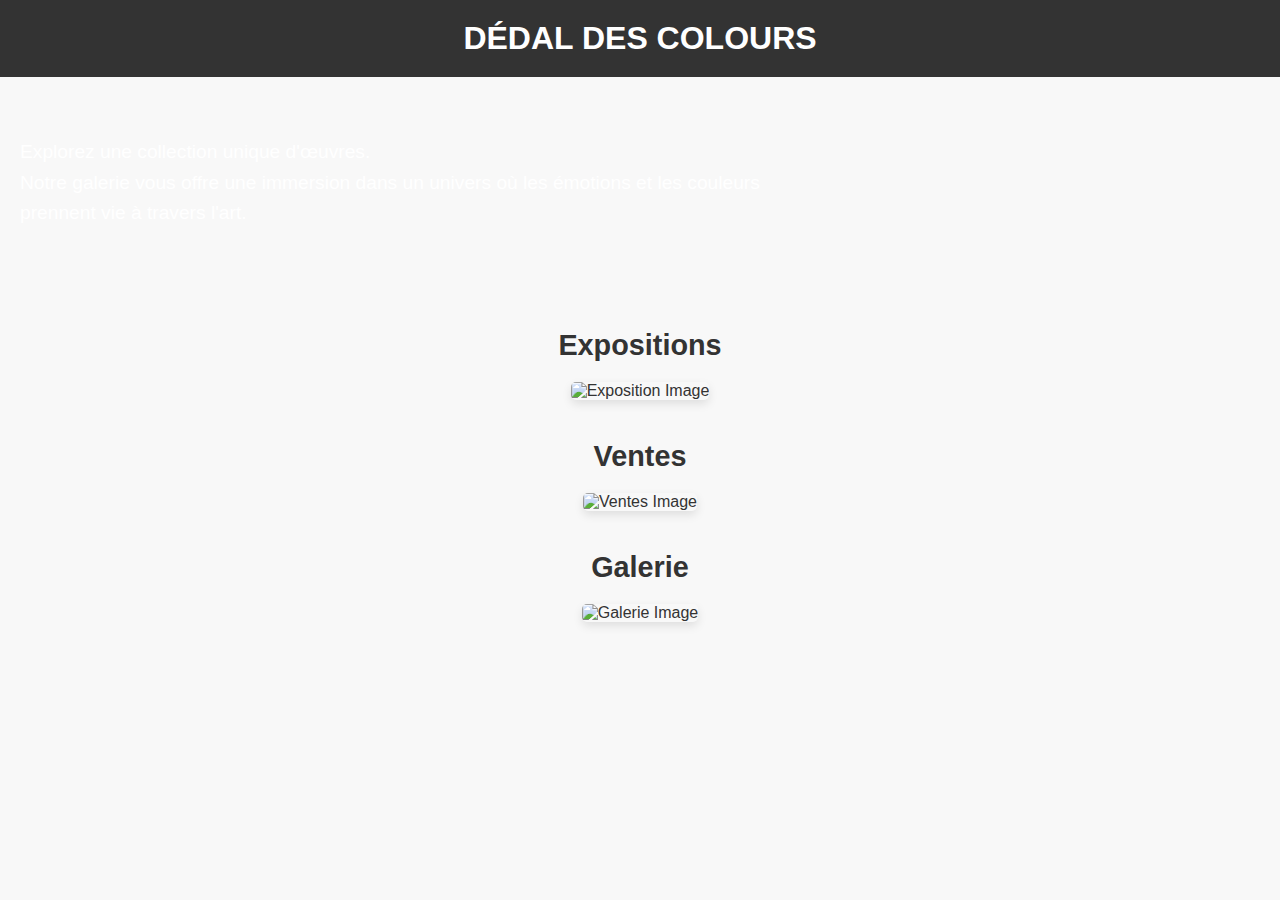
==== index.html @ e265f80e "page acceuil commencement" ====
<!DOCTYPE html>
<html lang="fr">
<head>
    <meta charset="UTF-8">
    <meta name="viewport" content="width=device-width, initial-scale=1.0">
    <title>Dédal des Colours</title>
    <link rel="stylesheet" href="styles.css">
</head>
<body>

    <header class="header-banner">
        <h1>DÉDAL DES COLOURS</h1>
    </header>
    
    <section class="intro-section">
        <p>Explorez une collection unique d'œuvres.<br>
        Notre galerie vous offre une immersion dans un univers où les émotions et les couleurs<br>
        prennent vie à travers l'art.</p>
    </section>
    </header>

    <main>
        <section class="section">
            <h2>Expositions</h2>
            <div class="image-container">
                <img src="images/gallerie.jpeg" alt="Exposition Image">
            </div>
        </section>

        <section class="section">
            <h2>Ventes</h2>
            <div class="image-container">
                <img src="images/vente.jpeg" alt="Ventes Image">
            </div>
        </section>

        <section class="section">
            <h2>Galerie</h2>
            <div class="image-container">
                <img src="images/gallerie.png" alt="Galerie Image">
            </div>
        </section>
    </main>

</body>
</html>
---- styles.css ----
* 
{
    margin: 0;
    padding: 0;
    box-sizing: border-box;
}

body {
    font-family: Arial, sans-serif;
    background-color: #f8f8f8;
    color: #333;
}

header {
    background-color: #333;
    color: #fff;
    text-align: center;
    padding: 20px 0;
}

header .title h1 {
    font-family: 'Arial', sans-serif;
    font-size: 2em;
    font-weight: normal;
    letter-spacing: 0.1em;
    margin-bottom: 10px;
}


header .banner {

    background-color: #333; 
    color: #fff;
    text-align: center;
    padding: 20px 0;
    font-size: 2em;

}
.intro-section {
    background-image: url('images/couverture\ .jpg'); 
    background-size: cover;
    background-position: center;
    color: white;
    text-align: left;
    padding: 60px 20px;
    font-size: 1.2em;
    line-height: 1.6;
}

header .banner p {
    font-size: 1.1em;
    line-height: 1.5;
    color: #fff;
    padding: 0 20px;
}


main {
    padding: 40px 20px;

}

.section {
    text-align: center;
    margin-bottom: 40px;
}

.section h2 {
    font-family: 'Arial', sans-serif;
    font-size: 1.8em;
    margin-bottom: 20px;
}

.image-container {
    max-width: 600px;
    margin: 0 auto;
}

.image-container img {
    width: 100%;
    height: auto;
    border-radius: 5px;
    box-shadow: 0px 4px 10px rgba(0, 0, 0, 0.1);
}
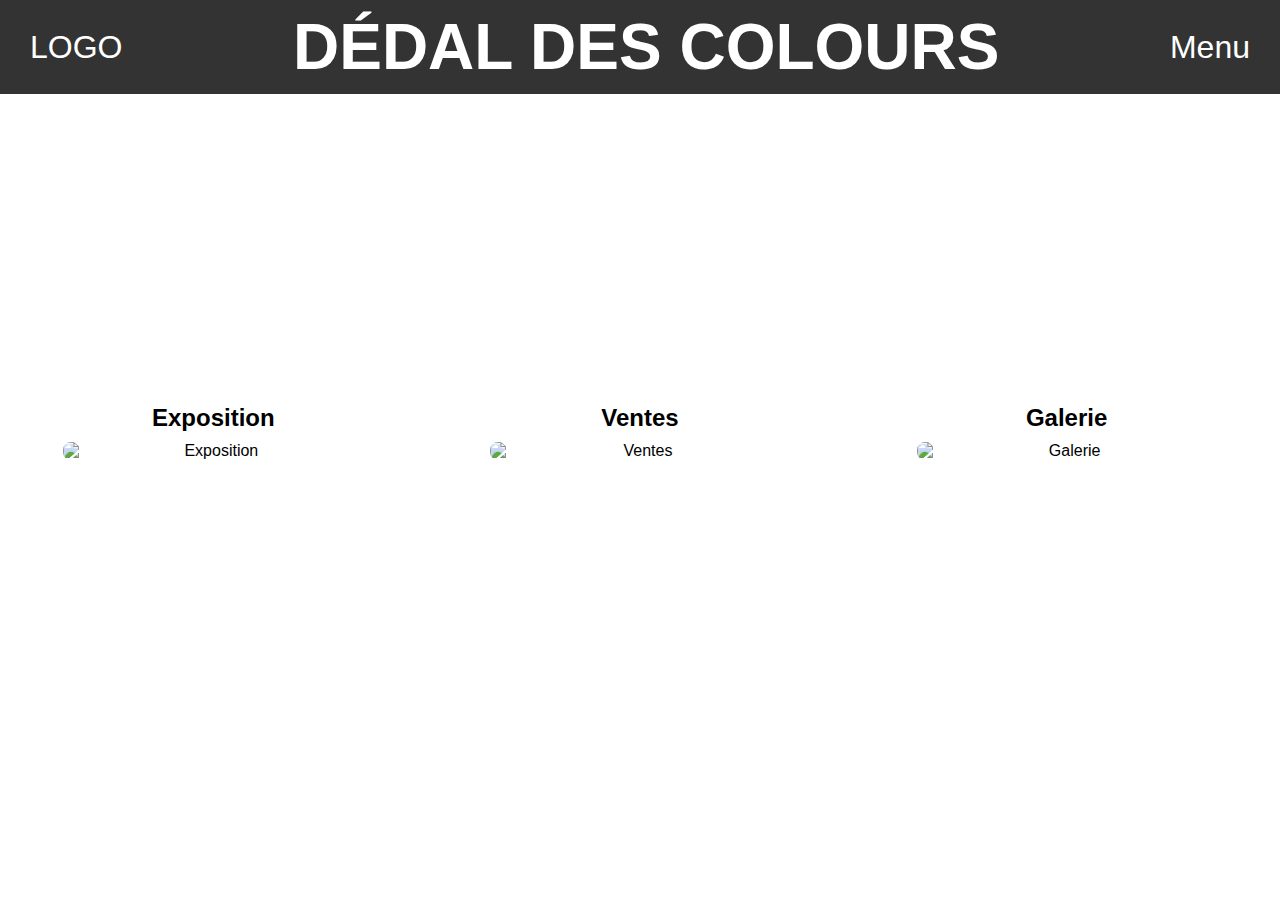
==== commit cf2d59ef: "page accueil , deuxieme essaie" ====
--- a/index.html
+++ b/index.html
@@ -7,40 +7,37 @@
     <link rel="stylesheet" href="styles.css">
 </head>
 <body>
+    <header class="header-banner">
+        <div class="logo">LOGO</div>
+        <h1>DÉDAL DES COLOURS</h1>
+        <div class="menu">Menu</div>
+    </header>
 
-    <header class="header-banner">
-        <h1>DÉDAL DES COLOURS</h1>
-    </header>
-    
     <section class="intro-section">
         <p>Explorez une collection unique d'œuvres.<br>
         Notre galerie vous offre une immersion dans un univers où les émotions et les couleurs<br>
         prennent vie à travers l'art.</p>
     </section>
-    </header>
 
     <main>
-        <section class="section">
-            <h2>Expositions</h2>
+        <div class="section">
+            <h2>Exposition</h2>
             <div class="image-container">
-                <img src="images/gallerie.jpeg" alt="Exposition Image">
+                <img src="images/gallerie.jpeg" alt="Exposition">
             </div>
-        </section>
-
-        <section class="section">
+        </div>
+        <div class="section">
             <h2>Ventes</h2>
             <div class="image-container">
-                <img src="images/vente.jpeg" alt="Ventes Image">
+                <img src="images/vente.jpeg" alt="Ventes">
             </div>
-        </section>
-
-        <section class="section">
+        </div>
+        <div class="section">
             <h2>Galerie</h2>
             <div class="image-container">
-                <img src="images/gallerie.png" alt="Galerie Image">
+                <img src="images/gallerie ext.png" alt="Galerie">
             </div>
-        </section>
+        </div>
     </main>
-
 </body>
-</html>+</html>
--- a/styles.css
+++ b/styles.css
@@ -1,43 +1,40 @@
-* 
-{
+
+body {
+    font-family: Arial, sans-serif;
     margin: 0;
     padding: 0;
     box-sizing: border-box;
 }
 
-body {
-    font-family: Arial, sans-serif;
-    background-color: #f8f8f8;
-    color: #333;
-}
 
-header {
+.header-banner {
     background-color: #333;
     color: #fff;
     text-align: center;
     padding: 20px 0;
+    font-size: 2em;
+    display: flex;
+    justify-content: space-between;
+    align-items: center;
+    padding: 10px 30px;
 }
 
-header .title h1 {
-    font-family: 'Arial', sans-serif;
-    font-size: 2em;
-    font-weight: normal;
-    letter-spacing: 0.1em;
-    margin-bottom: 10px;
+.header-banner h1 {
+    margin: 0;
 }
 
 
-header .banner {
+.header-banner .logo {
+    font-size: 1em;
+}
 
-    background-color: #333; 
-    color: #fff;
-    text-align: center;
-    padding: 20px 0;
-    font-size: 2em;
+.header-banner .menu {
+    font-size: 1em;
+}
 
-}
+
 .intro-section {
-    background-image: url('images/couverture\ .jpg'); 
+    background-image: url('images/couverture\ .jpg');
     background-size: cover;
     background-position: center;
     color: white;
@@ -45,41 +42,82 @@
     padding: 60px 20px;
     font-size: 1.2em;
     line-height: 1.6;
+    max-width: 800px;
+    margin: 0 auto;
 }
 
-header .banner p {
-    font-size: 1.1em;
-    line-height: 1.5;
-    color: #fff;
-    padding: 0 20px;
-}
-
-
 main {
-    padding: 40px 20px;
-
+    display: flex;
+    flex-direction: row;
+    justify-content: space-around;
+    align-items: flex-start;
+    margin: 20px 0;
+    flex-wrap: wrap; 
 }
 
 .section {
     text-align: center;
-    margin-bottom: 40px;
+    margin: 20px;
+    width: 30%;
 }
 
 .section h2 {
-    font-family: 'Arial', sans-serif;
-    font-size: 1.8em;
-    margin-bottom: 20px;
+    font-size: 1.5em;
+    margin-bottom: 10px;
 }
 
 .image-container {
-    max-width: 600px;
+    width: 100%;
+    max-width: 300px;
     margin: 0 auto;
 }
 
 .image-container img {
     width: 100%;
     height: auto;
-    border-radius: 5px;
-    box-shadow: 0px 4px 10px rgba(0, 0, 0, 0.1);
+    display: block;
+    border-radius: 8px;
 }
 
+
+
+@media (max-width: 768px) {
+    .header-banner {
+        flex-direction: column;
+        padding: 20px;
+        text-align: center;
+    }
+    
+    .intro-section {
+        padding: 40px 20px;
+        font-size: 1em;
+    }
+
+    main {
+        flex-direction: column;
+        align-items: center;
+    }
+
+    .section {
+        width: 80%; 
+        margin-bottom: 30px;
+    }
+}
+
+@media (max-width: 480px) {
+    .header-banner h1 {
+        font-size: 1.5em;
+    }
+
+    .intro-section {
+        font-size: 0.9em;
+    }
+
+    .section h2 {
+        font-size: 1.2em;
+    }
+
+    .image-container {
+        max-width: 100%; 
+    }
+}
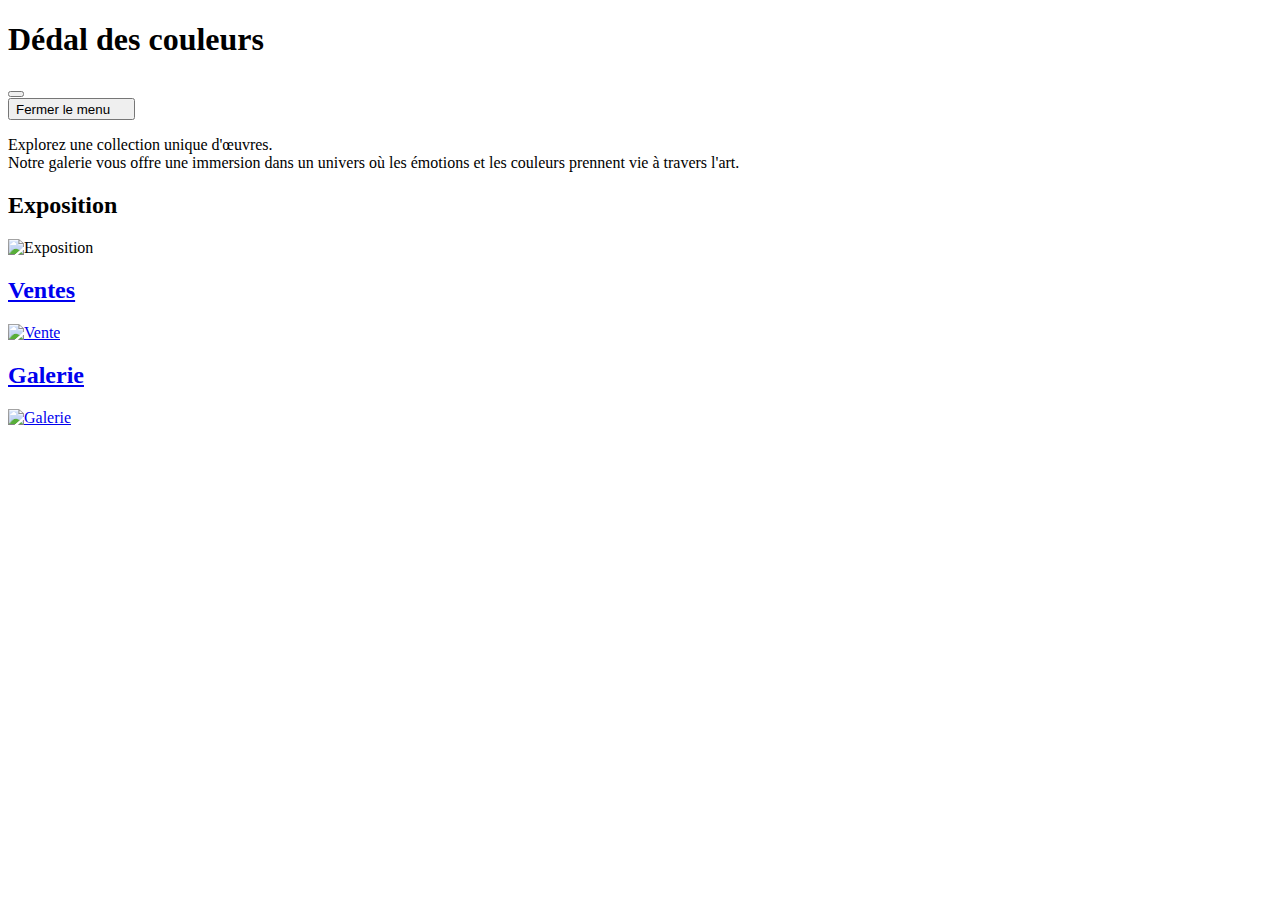
==== commit a887a54a: "modif html" ====
--- a/index.html
+++ b/index.html
@@ -1,43 +1,62 @@
 <!DOCTYPE html>
 <html lang="fr">
-<head>
-    <meta charset="UTF-8">
-    <meta name="viewport" content="width=device-width, initial-scale=1.0">
-    <title>Dédal des Colours</title>
-    <link rel="stylesheet" href="styles.css">
-</head>
-<body>
-    <header class="header-banner">
-        <div class="logo">LOGO</div>
-        <h1>DÉDAL DES COLOURS</h1>
-        <div class="menu">Menu</div>
+  <head>
+    <meta charset="UTF-8" />
+    <meta name="viewport" content="width=device-width, initial-scale=1.0" />
+    <title>Accueil - Dédal des couleurs</title>
+    <link rel="stylesheet" href="style.css" />
+  </head>
+  <body>
+    <header class="navigation">
+      <h1>Dédal des couleurs</h1>
+      <button class="openMenu" type="button">
+      </button>
     </header>
+    <nav class="nav-screen">
+      <div class="nav-screen__layer">
+        <button class="closeMenu" type="button">
+          <span class="sr-only">Fermer le menu</span>
+          <svg
+            stroke="currentColor"
+            fill="currentColor"
+            stroke-width="0"
+            version="1.1"
+            viewBox="0 0 17 17"
+            height="1em"
+            width="1em"
+            xmlns="http://www.w3.org/2000/svg"
+          >
+            <g></g>
+            <path
+            ></path>
+          </svg>
+        </button>
 
-    <section class="intro-section">
-        <p>Explorez une collection unique d'œuvres.<br>
-        Notre galerie vous offre une immersion dans un univers où les émotions et les couleurs<br>
-        prennent vie à travers l'art.</p>
-    </section>
-
-    <main>
-        <div class="section">
+      </div>
+    </nav>
+    <main class="accueil-main">
+      <div class="page__content">
+        <div class="hero">
+          <p>
+            Explorez une collection unique d'œuvres. <br />
+            Notre galerie vous offre une immersion dans un univers où les
+            émotions et les couleurs prennent vie à travers l'art.
+          </p>
+        </div>
+        <div class="menu_pages">
             <h2>Exposition</h2>
-            <div class="image-container">
-                <img src="images/gallerie.jpeg" alt="Exposition">
-            </div>
+            <img src="/images/gallerie.jpeg.jpg" alt="Exposition" />
+          </a>
+          <a href="/ventes.html" class="menu_pages__item">
+            <h2>Ventes</h2>
+            <img src="/images/vente.jpeg.jpg" alt="Vente" />
+          </a>
+          <a href="/galerie.html" class="menu_pages__item">
+            <h2>Galerie</h2>
+            <img src="/images/gallerie ext.png" alt="Galerie" />
+          </a>
         </div>
-        <div class="section">
-            <h2>Ventes</h2>
-            <div class="image-container">
-                <img src="images/vente.jpeg" alt="Ventes">
-            </div>
-        </div>
-        <div class="section">
-            <h2>Galerie</h2>
-            <div class="image-container">
-                <img src="images/gallerie ext.png" alt="Galerie">
-            </div>
-        </div>
+      </div>
     </main>
-</body>
-</html>
+  </body>
+</html>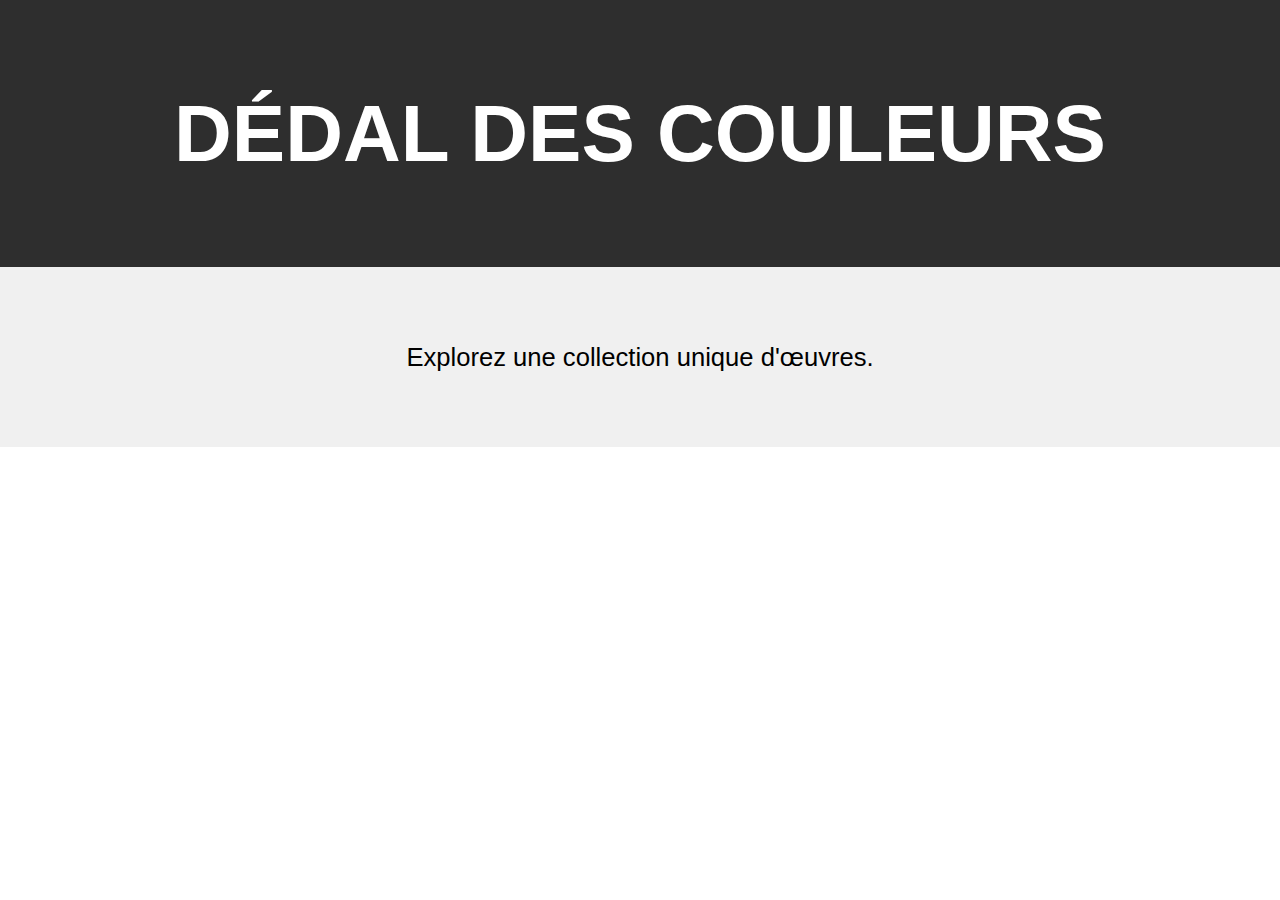
==== commit 9a687018: "Pages acceuil" ====
--- a/index.html
+++ b/index.html
@@ -9,52 +9,11 @@
   <body>
     <header class="navigation">
       <h1>Dédal des couleurs</h1>
-      <button class="openMenu" type="button">
-      </button>
     </header>
-    <nav class="nav-screen">
-      <div class="nav-screen__layer">
-        <button class="closeMenu" type="button">
-          <span class="sr-only">Fermer le menu</span>
-          <svg
-            stroke="currentColor"
-            fill="currentColor"
-            stroke-width="0"
-            version="1.1"
-            viewBox="0 0 17 17"
-            height="1em"
-            width="1em"
-            xmlns="http://www.w3.org/2000/svg"
-          >
-            <g></g>
-            <path
-            ></path>
-          </svg>
-        </button>
-
-      </div>
-    </nav>
     <main class="accueil-main">
       <div class="page__content">
         <div class="hero">
-          <p>
-            Explorez une collection unique d'œuvres. <br />
-            Notre galerie vous offre une immersion dans un univers où les
-            émotions et les couleurs prennent vie à travers l'art.
-          </p>
-        </div>
-        <div class="menu_pages">
-            <h2>Exposition</h2>
-            <img src="/images/gallerie.jpeg.jpg" alt="Exposition" />
-          </a>
-          <a href="/ventes.html" class="menu_pages__item">
-            <h2>Ventes</h2>
-            <img src="/images/vente.jpeg.jpg" alt="Vente" />
-          </a>
-          <a href="/galerie.html" class="menu_pages__item">
-            <h2>Galerie</h2>
-            <img src="/images/gallerie ext.png" alt="Galerie" />
-          </a>
+          <p>Explorez une collection unique d'œuvres.</p>
         </div>
       </div>
     </main>
--- a/style.css
+++ b/style.css
@@ -0,0 +1,27 @@
+
+body {
+  font-family: "Cormorant-Infant", sans-serif;
+  line-height: 1.6;
+  font-size: 1.6rem;
+  color: #333;
+  background-color: #fff;
+  margin: 0;
+}
+
+.navigation {
+  text-transform: uppercase;
+  background-color: #2e2e2e;
+  color: white;
+  font-size: 2.5rem;
+  padding: 1rem;
+  text-align: center;
+}
+
+.hero {
+  height: 20vh;
+  background-color: #f0f0f0;
+  display: flex;
+  align-items: center;
+  justify-content: center;
+  color: #000;
+}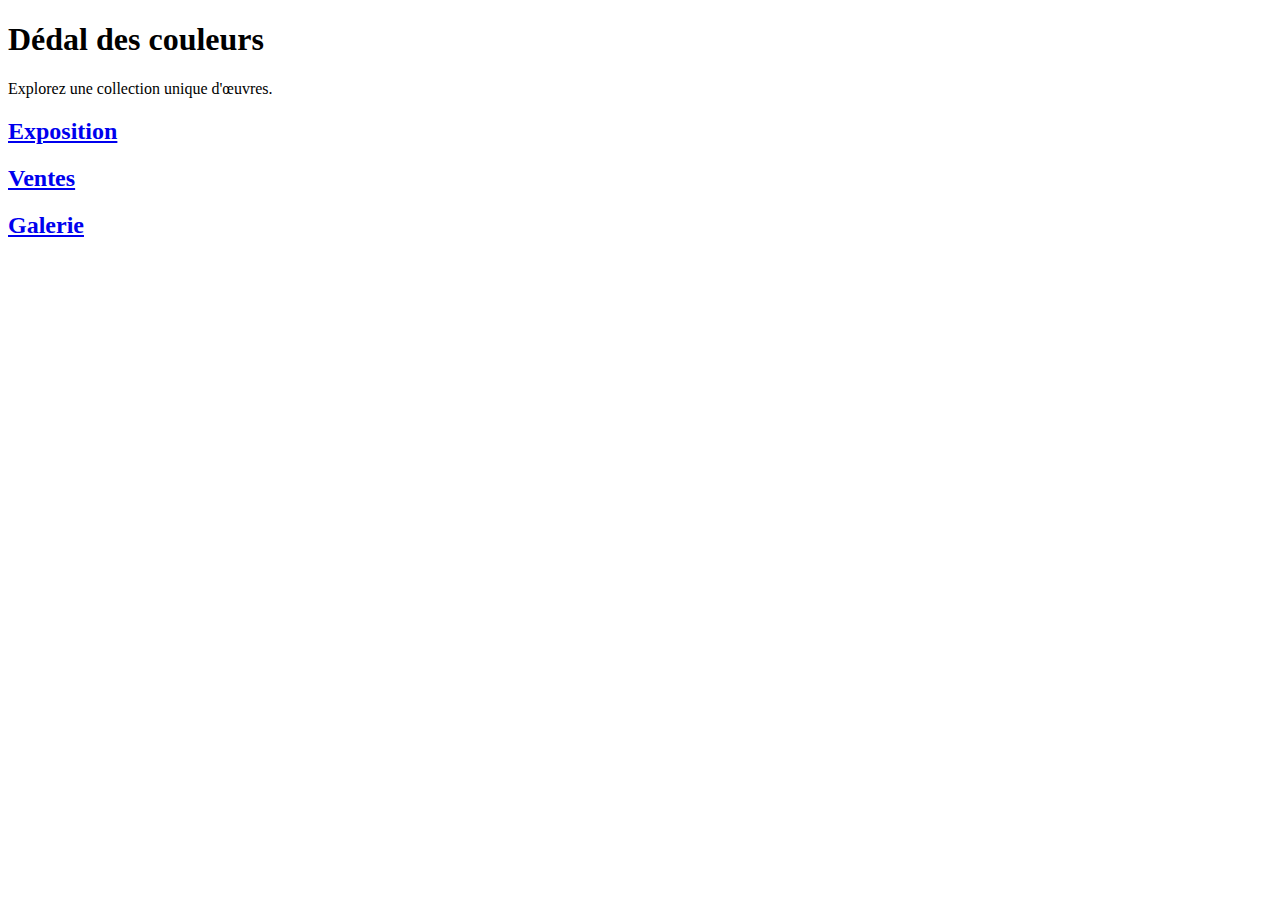
==== commit 08bf55aa: "avancement pages acceuil" ====
--- a/index.html
+++ b/index.html
@@ -1,10 +1,11 @@
+<!DOCTYPE html>
 <!DOCTYPE html>
 <html lang="fr">
   <head>
     <meta charset="UTF-8" />
     <meta name="viewport" content="width=device-width, initial-scale=1.0" />
     <title>Accueil - Dédal des couleurs</title>
-    <link rel="stylesheet" href="style.css" />
+    <link rel="stylesheet" href="style_etape2.css" />
   </head>
   <body>
     <header class="navigation">
@@ -15,6 +16,17 @@
         <div class="hero">
           <p>Explorez une collection unique d'œuvres.</p>
         </div>
+        <div class="menu_pages">
+          <a href="/exposition.html" class="menu_pages__item">
+            <h2>Exposition</h2>
+          </a>
+          <a href="/ventes.html" class="menu_pages__item">
+            <h2>Ventes</h2>
+          </a>
+          <a href="/galerie.html" class="menu_pages__item">
+            <h2>Galerie</h2>
+          </a>
+        </div>
       </div>
     </main>
   </body>
